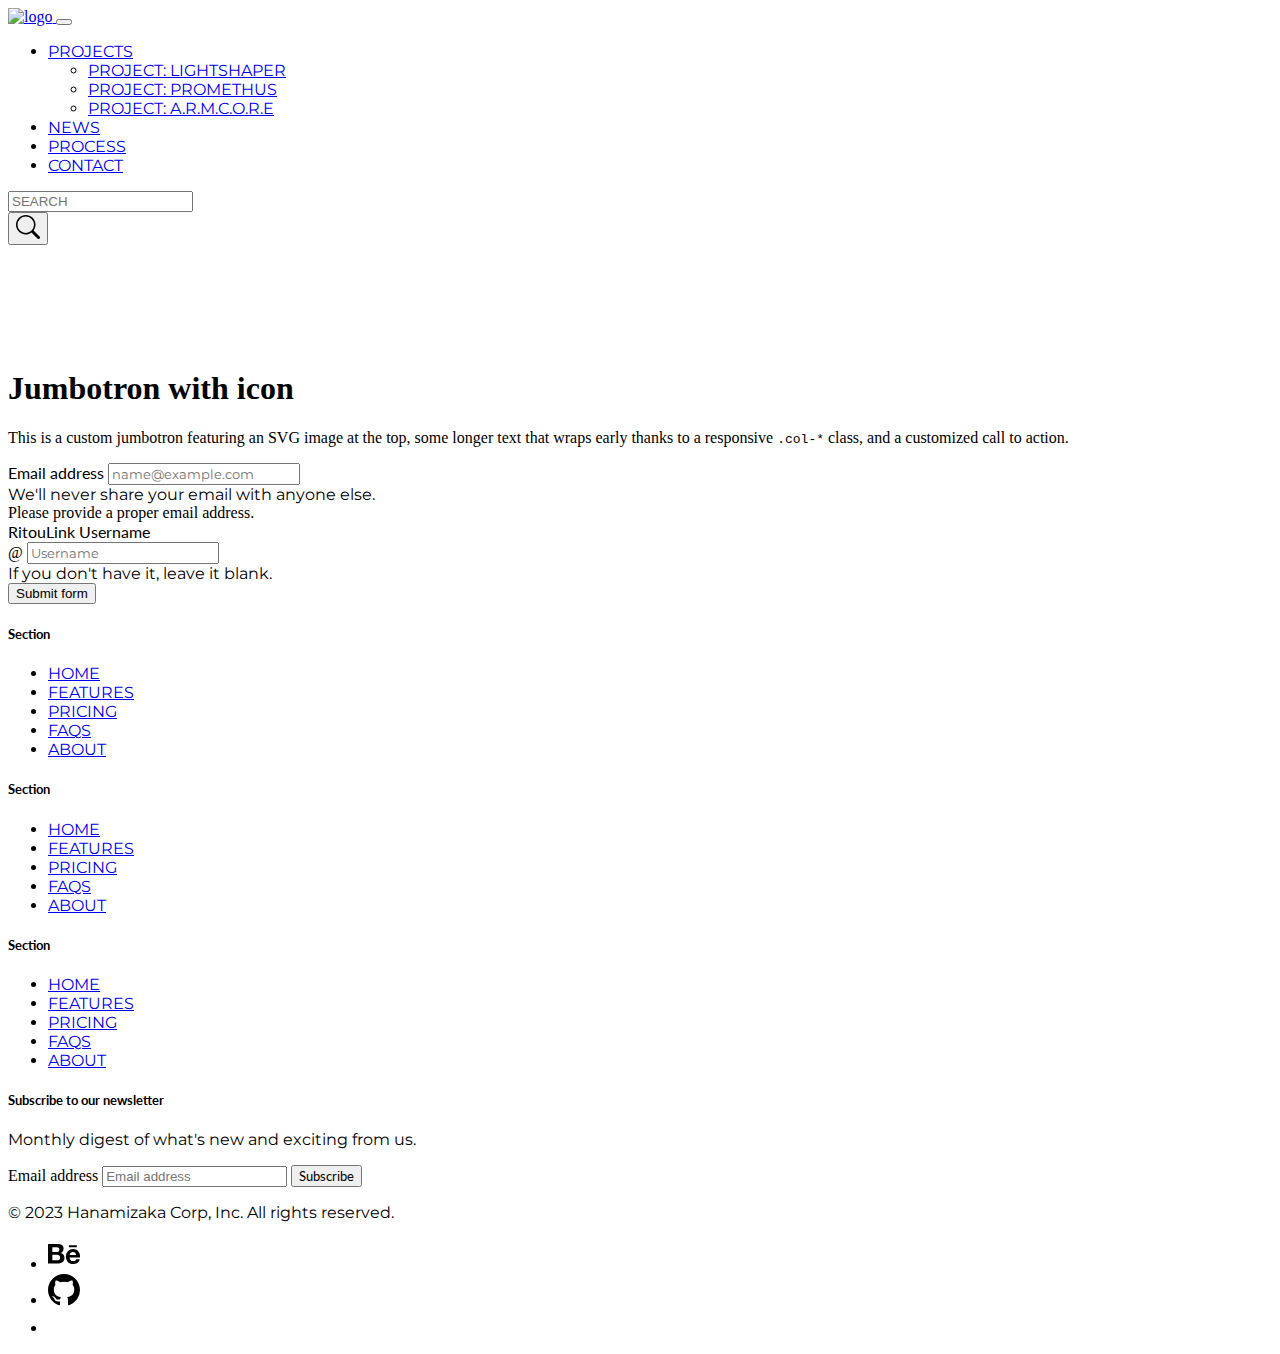
==== contact.html @ 504553b7 "51" ====
<!doctype html>
<html lang="en">
  <head>
    <meta charset="utf-8">
    <meta name="viewport" content="width=device-width, initial-scale=1">
    <title>Hanamizaka Industrial LLC.</title>
    <link rel="icon" href="favicon.ico" type="image/x-icon" />
    <link rel="stylesheet" href="css/home.css">
    <link rel="preconnect" href="https://fonts.googleapis.com">
    <link rel="preconnect" href="https://fonts.gstatic.com" crossorigin>
    <link rel="stylesheet" href="https://fonts.googleapis.com/css2?family=Material+Symbols+Outlined:opsz,wght,FILL,GRAD@20..48,100..700,0..1,-50..200" />
    <link href="https://fonts.googleapis.com/css2?family=Lato:ital,wght@0,100;0,300;0,400;0,700;0,900;1,100;1,300;1,400;1,700;1,900&family=Montserrat:ital,wght@0,100;0,200;0,300;0,400;0,500;0,600;0,700;0,800;0,900;1,100;1,200;1,300;1,400;1,500;1,600;1,700;1,800;1,900&display=swap" rel="stylesheet">
    <link href="https://cdn.jsdelivr.net/npm/bootstrap@5.3.0/dist/css/bootstrap.min.css" rel="stylesheet" integrity="sha384-9ndCyUaIbzAi2FUVXJi0CjmCapSmO7SnpJef0486qhLnuZ2cdeRhO02iuK6FUUVM" crossorigin="anonymous">
  </head>
  <body>
    <!-- Background image from https://www.pexels.com/zh-cn/photo/10685581/-->
      <nav id="topNav" class=" navbar navbar-expand-lg navbar-light d-block px-5 mt-4" aria-label="Main navigation">
        <div class="container"><!-- Title nav, changes layout when on mobile sizes-->
              <a class="navbar-brand" href="index.html">
                <img src="img/hm_icon.svg" alt="logo" height="50">
              </a>
              <button class="navbar-toggler collapsed" type="button" data-bs-toggle="collapse" data-bs-target="#navbarCollapse" aria-controls="navbarCollapse" aria-expanded="false" aria-label="Toggle navigation">
                <span class="navbar-toggler-icon"></span>
              </button>
          
              <div class="navbar-collapse offcanvas-collapse" id="navbarCollapse">
                <ul class="navbar-nav me-auto mb-lg-0">
                  <li class="nav-item dropdown">
                    <a class="nav-link fs-6 me-2 fw-medium link-dark link-opacity-50-hover dropdown-toggle" href="#" role="button" data-bs-toggle="dropdown" aria-expanded="false">
                      Projects
                    </a>
                    <ul class="dropdown-menu"> <!--Project list, however I guess only 1 while be working-->
                      <li><a class="dropdown-item link-dark link-opacity-50-hover" href="lightshaper.html">Project: <span class="fw-bold">Lightshaper</span></a></li>
                      <li><a class="dropdown-item link-dark link-opacity-50-hover" href="#">Project: <span class="fw-bold">Promethus</span></a></li>
                      <li><a class="dropdown-item link-dark link-opacity-50-hover" href="#">Project: <span class="fw-bold">A.R.M.C.O.R.E</span></a></li>
                    </ul>
                  </li>
                  <li class="nav-item">
                    <a class="nav-link fs-6 me-2 fw-medium link-dark link-opacity-50-hover" aria-current="page" href="#">News</a>
                  </li>
                  <li class="nav-item">
                    <a class="nav-link fs-6 me-2 fw-medium link-dark link-opacity-50-hover" href="#">Process</a>
                  </li>
                  <li class="nav-item">
                    <a class="nav-link fs-6 me-2 fw-medium link-dark link-opacity-50-hover" href="#">Contact</a>
                  </li>
                </ul>
                <form class="d-flex" role="search" id="searchfield">
                  <input class="form-control shadow-none border-secondary" type="search" placeholder="SEARCH" aria-label="Search">
                </form>
                <button type="button " class="btn btn-outline-dark align-content-center justify-content-center d-none d-xl-block ms-3">
                    <svg xmlns="http://www.w3.org/2000/svg" width="24" height="24" fill="currentColor" class="bi bi-search" viewBox="0 0 16 16">
                        <path d="M11.742 10.344a6.5 6.5 0 1 0-1.397 1.398h-.001c.03.04.062.078.098.115l3.85 3.85a1 1 0 0 0 1.415-1.414l-3.85-3.85a1.007 1.007 0 0 0-.115-.1zM12 6.5a5.5 5.5 0 1 1-11 0 5.5 5.5 0 0 1 11 0z"/>
                    </svg>
                </button>
              </div>
            </div>
      </nav>
      <main>
        <div class="container mt-5">
            <div class="container">
                <div class="p-5 text-center bg-body-tertiary rounded-3">
                  <svg class="bi mt-4 mb-3" style="color: var(--bs-indigo);" width="100" height="100"><use xlink:href="#bootstrap"></use></svg>
                  <h1 class="text-body-emphasis">Jumbotron with icon</h1>
                  <p class="col-lg-8 mx-auto fs-5 text-muted">
                    This is a custom jumbotron featuring an SVG image at the top, some longer text that wraps early thanks to a responsive <code>.col-*</code> class, and a customized call to action.
                  </p>
                </div>
              </div>
            <div class="col-7 mx-auto pt-4 mt-3">
                <form class="row g-3 needs-validation" novalidate>
                    <div class="mb-3">
                        <label for="exampleInputEmail1" class="form-label about-title fw-bold fs-5">Email address</label>
                        <input type="email" class="form-control about-text" id="exampleInputEmail1" aria-describedby="emailHelp" placeholder="name@example.com" required>
                        <div id="emailHelp" class="form-text about-text">We'll never share your email with anyone else.</div>
                        <div class="invalid-feedback">
                            Please provide a proper email address.
                        </div>
                    </div>
                    <div class="mb-3">
                        <label for="exampleInputEmail1" class="form-label about-title fw-bold fs-5">RitouLink Username</label>
                        <div class="input-group">
                            <span class="input-group-text" id="basic-addon3">@</span>
                            <input type="text" class="form-control about-text" placeholder="Username" aria-label="Username" aria-describedby="basic-addon1">
                        </div>
                        
                        <div id="emailHelp" class="form-text about-text">If you don't have it, leave it blank.</div>
                    </div>
                    <div class="col-12">
                        <button class="btn btn-primary" type="submit">Submit form</button>
                      </div>
                </div>
                  </form>
            </div>

      </main>
        <div class="container border-1">
          <footer class="mt-4">
            <div class="row">
              <div class="col-6 col-md-2 mb-3">
                <h5 class="about-title fw-bold">Section</h5>
                <ul class="nav flex-column">
                  <li class="nav-item mb-2"><a href="#" class="nav-link p-0 text-body-secondary">Home</a></li>
                  <li class="nav-item mb-2"><a href="#" class="nav-link p-0 text-body-secondary">Features</a></li>
                  <li class="nav-item mb-2"><a href="#" class="nav-link p-0 text-body-secondary">Pricing</a></li>
                  <li class="nav-item mb-2"><a href="#" class="nav-link p-0 text-body-secondary">FAQs</a></li>
                  <li class="nav-item mb-2"><a href="#" class="nav-link p-0 text-body-secondary">About</a></li>
                </ul>
              </div>
        
              <div class="col-6 col-md-2 mb-3">
                <h5 class="about-title fw-bold">Section</h5>
                <ul class="nav flex-column">
                  <li class="nav-item mb-2"><a href="#" class="nav-link p-0 text-body-secondary">Home</a></li>
                  <li class="nav-item mb-2"><a href="#" class="nav-link p-0 text-body-secondary">Features</a></li>
                  <li class="nav-item mb-2"><a href="#" class="nav-link p-0 text-body-secondary">Pricing</a></li>
                  <li class="nav-item mb-2"><a href="#" class="nav-link p-0 text-body-secondary">FAQs</a></li>
                  <li class="nav-item mb-2"><a href="#" class="nav-link p-0 text-body-secondary">About</a></li>
                </ul>
              </div>
        
              <div class="col-6 col-md-2 mb-3">
                <h5 class="about-title fw-bold">Section</h5>
                <ul class="nav flex-column">
                  <li class="nav-item mb-2"><a href="#" class="nav-link p-0 text-body-secondary">Home</a></li>
                  <li class="nav-item mb-2"><a href="#" class="nav-link p-0 text-body-secondary">Features</a></li>
                  <li class="nav-item mb-2"><a href="#" class="nav-link p-0 text-body-secondary">Pricing</a></li>
                  <li class="nav-item mb-2"><a href="#" class="nav-link p-0 text-body-secondary">FAQs</a></li>
                  <li class="nav-item mb-2"><a href="#" class="nav-link p-0 text-body-secondary">About</a></li>
                </ul>
              </div>
        
              <div class="col-md-5 offset-md-1 mb-3">
                <form>
                  <h5 class="about-title fw-bold">Subscribe to our newsletter</h5>
                  <p class="about-text">Monthly digest of what's new and exciting from us.</p>
                  <div class="d-flex flex-column flex-sm-row w-100 gap-2">
                    <label for="newsletter1" class="visually-hidden">Email address</label>
                    <input id="newsletter1" type="text" class="form-control" placeholder="Email address">
                    <button class="btn btn-outline-dark about-btn" type="button">Subscribe</button>
                  </div>
                </form>
              </div>
            </div>
        
            <div class="d-flex flex-column flex-sm-row justify-content-between py-4 my-4 border-top about-text">
              <p>© 2023 Hanamizaka Corp, Inc. All rights reserved.</p>
              <ul class="list-unstyled d-flex">
                <li class="ms-3"><a class="link-body-emphasis" href="#">                    <svg xmlns="http://www.w3.org/2000/svg" width="32" height="32" fill="black" class="bi bi-behance ms-3 me-3" viewBox="0 0 16 16">
                  <path d="M4.654 3c.461 0 .887.035 1.278.14.39.07.711.216.996.391.286.176.497.426.641.747.14.32.216.711.216 1.137 0 .496-.106.922-.356 1.242-.215.32-.566.606-.997.817.606.176 1.067.496 1.348.922.281.426.461.957.461 1.563 0 .496-.105.922-.285 1.278a2.317 2.317 0 0 1-.782.887c-.32.215-.711.39-1.137.496a5.329 5.329 0 0 1-1.278.176L0 12.803V3h4.654zm-.285 3.978c.39 0 .71-.105.957-.285.246-.18.355-.497.355-.887 0-.216-.035-.426-.105-.567a.981.981 0 0 0-.32-.355 1.84 1.84 0 0 0-.461-.176c-.176-.035-.356-.035-.567-.035H2.17v2.31c0-.005 2.2-.005 2.2-.005zm.105 4.193c.215 0 .426-.035.606-.07.176-.035.356-.106.496-.216s.25-.215.356-.39c.07-.176.14-.391.14-.641 0-.496-.14-.852-.426-1.102-.285-.215-.676-.32-1.137-.32H2.17v2.734h2.305v.005zm6.858-.035c.286.285.711.426 1.278.426.39 0 .746-.106 1.032-.286.285-.215.46-.426.53-.64h1.74c-.286.851-.712 1.457-1.278 1.848-.566.355-1.243.566-2.06.566a4.135 4.135 0 0 1-1.527-.285 2.827 2.827 0 0 1-1.137-.782 2.851 2.851 0 0 1-.712-1.172c-.175-.461-.25-.957-.25-1.528 0-.531.07-1.032.25-1.493.18-.46.426-.852.747-1.207.32-.32.711-.606 1.137-.782a4.018 4.018 0 0 1 1.493-.285c.606 0 1.137.105 1.598.355.46.25.817.532 1.102.958.285.39.496.851.641 1.348.07.496.105.996.07 1.563h-5.15c0 .58.21 1.11.496 1.396zm2.24-3.732c-.25-.25-.642-.391-1.103-.391-.32 0-.566.07-.781.176-.215.105-.356.25-.496.39a.957.957 0 0 0-.25.497c-.036.175-.07.32-.07.46h3.196c-.07-.526-.25-.882-.497-1.132zm-3.127-3.728h3.978v.957h-3.978v-.957z"/>
              </svg></a></li>
                <li class="ms-3"><a class="link-body-emphasis" href="#">                    <svg xmlns="http://www.w3.org/2000/svg" width="32" height="32" fill="black" class="bi bi-github" viewBox="0 0 16 16">
                  <path d="M8 0C3.58 0 0 3.58 0 8c0 3.54 2.29 6.53 5.47 7.59.4.07.55-.17.55-.38 0-.19-.01-.82-.01-1.49-2.01.37-2.53-.49-2.69-.94-.09-.23-.48-.94-.82-1.13-.28-.15-.68-.52-.01-.53.63-.01 1.08.58 1.23.82.72 1.21 1.87.87 2.33.66.07-.52.28-.87.51-1.07-1.78-.2-3.64-.89-3.64-3.95 0-.87.31-1.59.82-2.15-.08-.2-.36-1.02.08-2.12 0 0 .67-.21 2.2.82.64-.18 1.32-.27 2-.27.68 0 1.36.09 2 .27 1.53-1.04 2.2-.82 2.2-.82.44 1.1.16 1.92.08 2.12.51.56.82 1.27.82 2.15 0 3.07-1.87 3.75-3.65 3.95.29.25.54.73.54 1.48 0 1.07-.01 1.93-.01 2.2 0 .21.15.46.55.38A8.012 8.012 0 0 0 16 8c0-4.42-3.58-8-8-8z"/>
              </svg></a></li>
                <li class="ms-3"><a class="link-body-emphasis" href="#"><svg class="bi" width="24" height="24"><use xlink:href="#facebook"></use></svg></a></li>
              </ul>
            </div>
          </footer>
        </div>
        <script>
            (() => {
  'use strict'

  // Fetch all the forms we want to apply custom Bootstrap validation styles to
  const forms = document.querySelectorAll('.needs-validation')

  // Loop over them and prevent submission
  Array.from(forms).forEach(form => {
    form.addEventListener('submit', event => {
      if (!form.checkValidity()) {
        event.preventDefault()
        event.stopPropagation()
      }

      form.classList.add('was-validated')
    }, false)
  })
})()
        </script>
        <script src="https://cdn.jsdelivr.net/npm/bootstrap@5.3.0/dist/js/bootstrap.bundle.min.js" integrity="sha384-geWF76RCwLtnZ8qwWowPQNguL3RmwHVBC9FhGdlKrxdiJJigb/j/68SIy3Te4Bkz" crossorigin="anonymous"></script>
      </main>
  </body>
</html>
---- css/home.css ----
.nav-item{
    font-family: 'Montserrat', sans-serif;
    text-transform: Uppercase;
}

#searchfield{
    font-family: 'Montserrat', sans-serif;
}
.material-symbols-outlined {
  font-variation-settings:
  'FILL' 0,
  'wght' 500,
  'GRAD' 200,
  'opsz' 48
}

#hero-title{
  font-family: 'Lato', sans-serif;
}

.home-cardtext{
  font-family: 'Lato', sans-serif;
}

#proj-title{
  font-family: 'Lato', sans-serif;
}

#hero-button{
  font-family: 'Lato', sans-serif;
}

.about-btn{
  font-family: 'Lato', sans-serif;
}

.about-title{
  font-family: 'Lato', sans-serif;
}

.about-text{
  font-family: 'Montserrat', sans-serif;
}

#hero-content{
  font-family: 'Montserrat', sans-serif;
}

.card-title{
  font-family: 'Lato', sans-serif!important;
}

.card-text{
  font-family: 'Montserrat', sans-serif;
}

.button-feature{
  font-family: 'Lato', sans-serif!important;
}

.feature-head{
  font-family: 'Lato', sans-serif!important;
}

 .card-img-overlay{
  opacity:0;
  background-color:rgba(38,38,38,0.8);
 }

 .card-img-overlay:hover{
  opacity: 1;
  transition: 0.5s;
 }

 #hero-top{
  background-image: url('../img/bg.jpg');
  background-size: cover;
  background-repeat: no-repeat;
  
 }
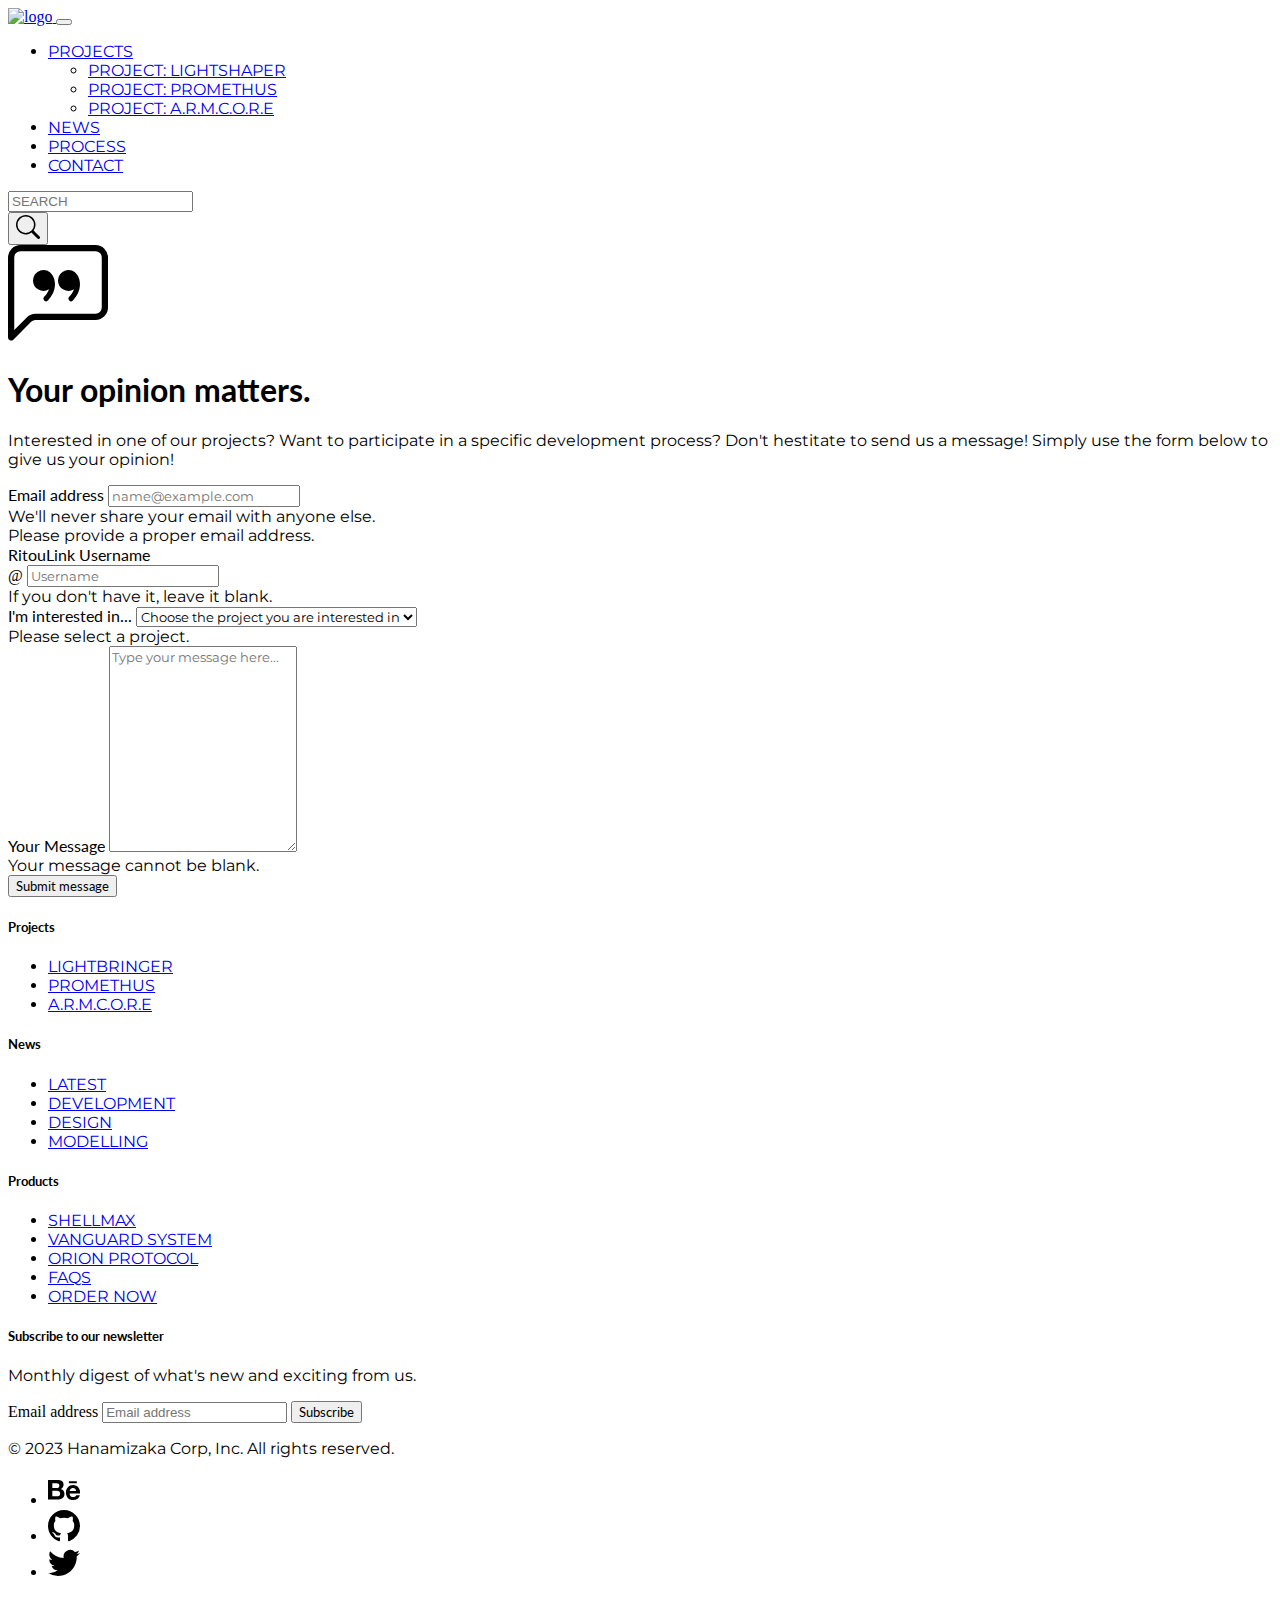
==== commit 33896ff3: "3425" ====
--- a/contact.html
+++ b/contact.html
@@ -36,13 +36,13 @@
                     </ul>
                   </li>
                   <li class="nav-item">
-                    <a class="nav-link fs-6 me-2 fw-medium link-dark link-opacity-50-hover" aria-current="page" href="#">News</a>
+                    <a class="nav-link fs-6 me-2 fw-medium link-dark link-opacity-50-hover" href="news.html">News</a>
                   </li>
                   <li class="nav-item">
                     <a class="nav-link fs-6 me-2 fw-medium link-dark link-opacity-50-hover" href="#">Process</a>
                   </li>
                   <li class="nav-item">
-                    <a class="nav-link fs-6 me-2 fw-medium link-dark link-opacity-50-hover" href="#">Contact</a>
+                    <a class="nav-link fs-6 me-2 fw-medium link-dark link-opacity-50-hover" aria-current="page" href="contact.html">Contact</a>
                   </li>
                 </ul>
                 <form class="d-flex" role="search" id="searchfield">
@@ -56,107 +56,130 @@
               </div>
             </div>
       </nav>
-      <main>
-        <div class="container mt-5">
+      <main class="">
+        <div class="container mt-3">
             <div class="container">
-                <div class="p-5 text-center bg-body-tertiary rounded-3">
-                  <svg class="bi mt-4 mb-3" style="color: var(--bs-indigo);" width="100" height="100"><use xlink:href="#bootstrap"></use></svg>
-                  <h1 class="text-body-emphasis">Jumbotron with icon</h1>
-                  <p class="col-lg-8 mx-auto fs-5 text-muted">
-                    This is a custom jumbotron featuring an SVG image at the top, some longer text that wraps early thanks to a responsive <code>.col-*</code> class, and a customized call to action.
+                <div class="p-5 text-center rounded-3">
+                  <svg xmlns="http://www.w3.org/2000/svg" width="100" height="100" fill="currentColor" class="bi bi-chat-left-quote my-3" viewBox="0 0 16 16">
+                    <path d="M14 1a1 1 0 0 1 1 1v8a1 1 0 0 1-1 1H4.414A2 2 0 0 0 3 11.586l-2 2V2a1 1 0 0 1 1-1h12zM2 0a2 2 0 0 0-2 2v12.793a.5.5 0 0 0 .854.353l2.853-2.853A1 1 0 0 1 4.414 12H14a2 2 0 0 0 2-2V2a2 2 0 0 0-2-2H2z"/>
+                    <path d="M7.066 4.76A1.665 1.665 0 0 0 4 5.668a1.667 1.667 0 0 0 2.561 1.406c-.131.389-.375.804-.777 1.22a.417.417 0 1 0 .6.58c1.486-1.54 1.293-3.214.682-4.112zm4 0A1.665 1.665 0 0 0 8 5.668a1.667 1.667 0 0 0 2.561 1.406c-.131.389-.375.804-.777 1.22a.417.417 0 1 0 .6.58c1.486-1.54 1.293-3.214.682-4.112z"/>
+                  </svg>
+                  <h1 class="text-body-emphasis about-title fw-bold">Your opinion matters.</h1>
+                  <p class="col-lg-8 mx-auto fs-5 text-muted about-text">
+                    Interested in one of our projects? Want to participate in a specific development process? Don't hestitate to send us a message! Simply use the form below to give us your opinion!
                   </p>
                 </div>
               </div>
-            <div class="col-7 mx-auto pt-4 mt-3">
+            <div class="col-lg-7 col-md-9 mx-auto pt-4">
                 <form class="row g-3 needs-validation" novalidate>
                     <div class="mb-3">
                         <label for="exampleInputEmail1" class="form-label about-title fw-bold fs-5">Email address</label>
                         <input type="email" class="form-control about-text" id="exampleInputEmail1" aria-describedby="emailHelp" placeholder="name@example.com" required>
                         <div id="emailHelp" class="form-text about-text">We'll never share your email with anyone else.</div>
-                        <div class="invalid-feedback">
+                        <div class="invalid-feedback about-text">
                             Please provide a proper email address.
                         </div>
                     </div>
                     <div class="mb-3">
-                        <label for="exampleInputEmail1" class="form-label about-title fw-bold fs-5">RitouLink Username</label>
+                        <label for="inputUsername" class="form-label about-title fw-bold fs-5">RitouLink Username</label>
                         <div class="input-group">
                             <span class="input-group-text" id="basic-addon3">@</span>
-                            <input type="text" class="form-control about-text" placeholder="Username" aria-label="Username" aria-describedby="basic-addon1">
+                            <input id="inputUsername" type="text" class="form-control about-text" placeholder="Username" aria-label="Username" aria-describedby="basic-addon1">
                         </div>
-                        
                         <div id="emailHelp" class="form-text about-text">If you don't have it, leave it blank.</div>
                     </div>
+                    <div class="mb-3">
+                      <label for="selectFocus" class="form-label about-title fw-bold fs-5">I'm interested in...</label>
+                      <select class="form-select about-text" aria-label="Select the project you are interested in" id="selectFocus" required>
+                        <option selected disabled value="">Choose the project you are interested in</option>
+                        <option value="1">Project:Lightshaper</option>
+                        <option value="2">Project:Promethus</option>
+                        <option value="3">Project:A.R.M.C.O.R.E</option>
+                      </select>
+                      <div class="invalid-feedback about-text">
+                        Please select a project.
+                      </div>
+                    </div>
+                    <div class="mb-3">
+                      <label for="validationTextarea" class=" about-title fw-bold fs-5 form-label">Your Message</label>
+                      <textarea class="form-control about-text" style="height:200px" id="validationTextarea" placeholder="Type your message here..." required></textarea>
+                      <div class="invalid-feedback about-text">
+                        Your message cannot be blank.
+                      </div>
+                    </div>
                     <div class="col-12">
-                        <button class="btn btn-primary" type="submit">Submit form</button>
-                      </div>
+                        <button type="submit" class="btn btn-outline-dark about-btn fw-bold">
+                          Submit message
+                        </button>
+                    </div>
+                </form>
+            </div>
+
+      </main>
+      <div class="container border-1">
+        <footer class="py-5">
+          <div class="row">
+            <div class="col-6 col-lg-2 mb-3">
+              <h5 class="about-title fw-bold">Projects</h5>
+              <ul class="nav flex-column">
+                <li class="nav-item mb-2"><a href="#" class="nav-link p-0 text-body-secondary">Lightbringer</a></li>
+                <li class="nav-item mb-2"><a href="#" class="nav-link p-0 text-body-secondary">Promethus</a></li>
+                <li class="nav-item mb-2"><a href="#" class="nav-link p-0 text-body-secondary">A.R.M.C.O.R.E</a></li>
+              </ul>
+            </div>
+      
+            <div class="col-6 col-lg-2 mb-3">
+              <h5 class="about-title fw-bold">News</h5>
+              <ul class="nav flex-column">
+                <li class="nav-item mb-2"><a href="#" class="nav-link p-0 text-body-secondary">Latest</a></li>
+                <li class="nav-item mb-2"><a href="#" class="nav-link p-0 text-body-secondary">Development</a></li>
+                <li class="nav-item mb-2"><a href="#" class="nav-link p-0 text-body-secondary">Design</a></li>
+                <li class="nav-item mb-2"><a href="#" class="nav-link p-0 text-body-secondary">Modelling</a></li>
+              </ul>
+            </div>
+      
+            <div class="col-6 col-lg-2 mb-3">
+              <h5 class="about-title fw-bold">Products</h5>
+              <ul class="nav flex-column">
+                <li class="nav-item mb-2"><a href="#" class="nav-link p-0 text-body-secondary">ShellMax</a></li>
+                <li class="nav-item mb-2"><a href="#" class="nav-link p-0 text-body-secondary">VANGUARD system</a></li>
+                <li class="nav-item mb-2"><a href="#" class="nav-link p-0 text-body-secondary">Orion Protocol</a></li>
+                <li class="nav-item mb-2"><a href="#" class="nav-link p-0 text-body-secondary">FAQs</a></li>
+                <li class="nav-item mb-2"><a href="#" class="nav-link p-0 text-body-secondary">Order now</a></li>
+              </ul>
+            </div>
+      
+            <div class="col-lg-5 offset-lg-1 mb-3">
+              <form class="needs-validation" novalidate>
+                <h5 class="about-title fw-bold">Subscribe to our newsletter</h5>
+                <p class="about-text">Monthly digest of what's new and exciting from us.</p>
+                <div class="d-flex flex-column flex-sm-row w-100 gap-2">
+                  <label for="newsletter1" class="visually-hidden">Email address</label>
+                  <input id="newsletter1" type="text" class="form-control" placeholder="Email address" required>
+                  <button class="btn btn-outline-dark about-btn" type="submit">Subscribe</button>
                 </div>
-                  </form>
-            </div>
-
-      </main>
-        <div class="container border-1">
-          <footer class="mt-4">
-            <div class="row">
-              <div class="col-6 col-md-2 mb-3">
-                <h5 class="about-title fw-bold">Section</h5>
-                <ul class="nav flex-column">
-                  <li class="nav-item mb-2"><a href="#" class="nav-link p-0 text-body-secondary">Home</a></li>
-                  <li class="nav-item mb-2"><a href="#" class="nav-link p-0 text-body-secondary">Features</a></li>
-                  <li class="nav-item mb-2"><a href="#" class="nav-link p-0 text-body-secondary">Pricing</a></li>
-                  <li class="nav-item mb-2"><a href="#" class="nav-link p-0 text-body-secondary">FAQs</a></li>
-                  <li class="nav-item mb-2"><a href="#" class="nav-link p-0 text-body-secondary">About</a></li>
-                </ul>
-              </div>
-        
-              <div class="col-6 col-md-2 mb-3">
-                <h5 class="about-title fw-bold">Section</h5>
-                <ul class="nav flex-column">
-                  <li class="nav-item mb-2"><a href="#" class="nav-link p-0 text-body-secondary">Home</a></li>
-                  <li class="nav-item mb-2"><a href="#" class="nav-link p-0 text-body-secondary">Features</a></li>
-                  <li class="nav-item mb-2"><a href="#" class="nav-link p-0 text-body-secondary">Pricing</a></li>
-                  <li class="nav-item mb-2"><a href="#" class="nav-link p-0 text-body-secondary">FAQs</a></li>
-                  <li class="nav-item mb-2"><a href="#" class="nav-link p-0 text-body-secondary">About</a></li>
-                </ul>
-              </div>
-        
-              <div class="col-6 col-md-2 mb-3">
-                <h5 class="about-title fw-bold">Section</h5>
-                <ul class="nav flex-column">
-                  <li class="nav-item mb-2"><a href="#" class="nav-link p-0 text-body-secondary">Home</a></li>
-                  <li class="nav-item mb-2"><a href="#" class="nav-link p-0 text-body-secondary">Features</a></li>
-                  <li class="nav-item mb-2"><a href="#" class="nav-link p-0 text-body-secondary">Pricing</a></li>
-                  <li class="nav-item mb-2"><a href="#" class="nav-link p-0 text-body-secondary">FAQs</a></li>
-                  <li class="nav-item mb-2"><a href="#" class="nav-link p-0 text-body-secondary">About</a></li>
-                </ul>
-              </div>
-        
-              <div class="col-md-5 offset-md-1 mb-3">
-                <form>
-                  <h5 class="about-title fw-bold">Subscribe to our newsletter</h5>
-                  <p class="about-text">Monthly digest of what's new and exciting from us.</p>
-                  <div class="d-flex flex-column flex-sm-row w-100 gap-2">
-                    <label for="newsletter1" class="visually-hidden">Email address</label>
-                    <input id="newsletter1" type="text" class="form-control" placeholder="Email address">
-                    <button class="btn btn-outline-dark about-btn" type="button">Subscribe</button>
-                  </div>
-                </form>
-              </div>
-            </div>
-        
-            <div class="d-flex flex-column flex-sm-row justify-content-between py-4 my-4 border-top about-text">
-              <p>© 2023 Hanamizaka Corp, Inc. All rights reserved.</p>
-              <ul class="list-unstyled d-flex">
-                <li class="ms-3"><a class="link-body-emphasis" href="#">                    <svg xmlns="http://www.w3.org/2000/svg" width="32" height="32" fill="black" class="bi bi-behance ms-3 me-3" viewBox="0 0 16 16">
-                  <path d="M4.654 3c.461 0 .887.035 1.278.14.39.07.711.216.996.391.286.176.497.426.641.747.14.32.216.711.216 1.137 0 .496-.106.922-.356 1.242-.215.32-.566.606-.997.817.606.176 1.067.496 1.348.922.281.426.461.957.461 1.563 0 .496-.105.922-.285 1.278a2.317 2.317 0 0 1-.782.887c-.32.215-.711.39-1.137.496a5.329 5.329 0 0 1-1.278.176L0 12.803V3h4.654zm-.285 3.978c.39 0 .71-.105.957-.285.246-.18.355-.497.355-.887 0-.216-.035-.426-.105-.567a.981.981 0 0 0-.32-.355 1.84 1.84 0 0 0-.461-.176c-.176-.035-.356-.035-.567-.035H2.17v2.31c0-.005 2.2-.005 2.2-.005zm.105 4.193c.215 0 .426-.035.606-.07.176-.035.356-.106.496-.216s.25-.215.356-.39c.07-.176.14-.391.14-.641 0-.496-.14-.852-.426-1.102-.285-.215-.676-.32-1.137-.32H2.17v2.734h2.305v.005zm6.858-.035c.286.285.711.426 1.278.426.39 0 .746-.106 1.032-.286.285-.215.46-.426.53-.64h1.74c-.286.851-.712 1.457-1.278 1.848-.566.355-1.243.566-2.06.566a4.135 4.135 0 0 1-1.527-.285 2.827 2.827 0 0 1-1.137-.782 2.851 2.851 0 0 1-.712-1.172c-.175-.461-.25-.957-.25-1.528 0-.531.07-1.032.25-1.493.18-.46.426-.852.747-1.207.32-.32.711-.606 1.137-.782a4.018 4.018 0 0 1 1.493-.285c.606 0 1.137.105 1.598.355.46.25.817.532 1.102.958.285.39.496.851.641 1.348.07.496.105.996.07 1.563h-5.15c0 .58.21 1.11.496 1.396zm2.24-3.732c-.25-.25-.642-.391-1.103-.391-.32 0-.566.07-.781.176-.215.105-.356.25-.496.39a.957.957 0 0 0-.25.497c-.036.175-.07.32-.07.46h3.196c-.07-.526-.25-.882-.497-1.132zm-3.127-3.728h3.978v.957h-3.978v-.957z"/>
-              </svg></a></li>
-                <li class="ms-3"><a class="link-body-emphasis" href="#">                    <svg xmlns="http://www.w3.org/2000/svg" width="32" height="32" fill="black" class="bi bi-github" viewBox="0 0 16 16">
-                  <path d="M8 0C3.58 0 0 3.58 0 8c0 3.54 2.29 6.53 5.47 7.59.4.07.55-.17.55-.38 0-.19-.01-.82-.01-1.49-2.01.37-2.53-.49-2.69-.94-.09-.23-.48-.94-.82-1.13-.28-.15-.68-.52-.01-.53.63-.01 1.08.58 1.23.82.72 1.21 1.87.87 2.33.66.07-.52.28-.87.51-1.07-1.78-.2-3.64-.89-3.64-3.95 0-.87.31-1.59.82-2.15-.08-.2-.36-1.02.08-2.12 0 0 .67-.21 2.2.82.64-.18 1.32-.27 2-.27.68 0 1.36.09 2 .27 1.53-1.04 2.2-.82 2.2-.82.44 1.1.16 1.92.08 2.12.51.56.82 1.27.82 2.15 0 3.07-1.87 3.75-3.65 3.95.29.25.54.73.54 1.48 0 1.07-.01 1.93-.01 2.2 0 .21.15.46.55.38A8.012 8.012 0 0 0 16 8c0-4.42-3.58-8-8-8z"/>
-              </svg></a></li>
-                <li class="ms-3"><a class="link-body-emphasis" href="#"><svg class="bi" width="24" height="24"><use xlink:href="#facebook"></use></svg></a></li>
-              </ul>
-            </div>
-          </footer>
-        </div>
+              </form>
+            </div>
+          </div>
+      
+          <div class="d-flex flex-column flex-sm-row justify-content-between py-4 my-4 border-top about-text">
+            <p>© 2023 Hanamizaka Corp, Inc. All rights reserved.</p>
+            <ul class="list-unstyled d-flex">
+              <li class="ms-3"><a class="link-body-emphasis" href="#">                    <svg xmlns="http://www.w3.org/2000/svg" width="32" height="32" fill="black" class="bi bi-behance ms-3 me-3" viewBox="0 0 16 16">
+                <path d="M4.654 3c.461 0 .887.035 1.278.14.39.07.711.216.996.391.286.176.497.426.641.747.14.32.216.711.216 1.137 0 .496-.106.922-.356 1.242-.215.32-.566.606-.997.817.606.176 1.067.496 1.348.922.281.426.461.957.461 1.563 0 .496-.105.922-.285 1.278a2.317 2.317 0 0 1-.782.887c-.32.215-.711.39-1.137.496a5.329 5.329 0 0 1-1.278.176L0 12.803V3h4.654zm-.285 3.978c.39 0 .71-.105.957-.285.246-.18.355-.497.355-.887 0-.216-.035-.426-.105-.567a.981.981 0 0 0-.32-.355 1.84 1.84 0 0 0-.461-.176c-.176-.035-.356-.035-.567-.035H2.17v2.31c0-.005 2.2-.005 2.2-.005zm.105 4.193c.215 0 .426-.035.606-.07.176-.035.356-.106.496-.216s.25-.215.356-.39c.07-.176.14-.391.14-.641 0-.496-.14-.852-.426-1.102-.285-.215-.676-.32-1.137-.32H2.17v2.734h2.305v.005zm6.858-.035c.286.285.711.426 1.278.426.39 0 .746-.106 1.032-.286.285-.215.46-.426.53-.64h1.74c-.286.851-.712 1.457-1.278 1.848-.566.355-1.243.566-2.06.566a4.135 4.135 0 0 1-1.527-.285 2.827 2.827 0 0 1-1.137-.782 2.851 2.851 0 0 1-.712-1.172c-.175-.461-.25-.957-.25-1.528 0-.531.07-1.032.25-1.493.18-.46.426-.852.747-1.207.32-.32.711-.606 1.137-.782a4.018 4.018 0 0 1 1.493-.285c.606 0 1.137.105 1.598.355.46.25.817.532 1.102.958.285.39.496.851.641 1.348.07.496.105.996.07 1.563h-5.15c0 .58.21 1.11.496 1.396zm2.24-3.732c-.25-.25-.642-.391-1.103-.391-.32 0-.566.07-.781.176-.215.105-.356.25-.496.39a.957.957 0 0 0-.25.497c-.036.175-.07.32-.07.46h3.196c-.07-.526-.25-.882-.497-1.132zm-3.127-3.728h3.978v.957h-3.978v-.957z"/>
+            </svg></a></li>
+              <li class="ms-3"><a class="link-body-emphasis" href="#">                    <svg xmlns="http://www.w3.org/2000/svg" width="32" height="32" fill="black" class="bi bi-github" viewBox="0 0 16 16">
+                <path d="M8 0C3.58 0 0 3.58 0 8c0 3.54 2.29 6.53 5.47 7.59.4.07.55-.17.55-.38 0-.19-.01-.82-.01-1.49-2.01.37-2.53-.49-2.69-.94-.09-.23-.48-.94-.82-1.13-.28-.15-.68-.52-.01-.53.63-.01 1.08.58 1.23.82.72 1.21 1.87.87 2.33.66.07-.52.28-.87.51-1.07-1.78-.2-3.64-.89-3.64-3.95 0-.87.31-1.59.82-2.15-.08-.2-.36-1.02.08-2.12 0 0 .67-.21 2.2.82.64-.18 1.32-.27 2-.27.68 0 1.36.09 2 .27 1.53-1.04 2.2-.82 2.2-.82.44 1.1.16 1.92.08 2.12.51.56.82 1.27.82 2.15 0 3.07-1.87 3.75-3.65 3.95.29.25.54.73.54 1.48 0 1.07-.01 1.93-.01 2.2 0 .21.15.46.55.38A8.012 8.012 0 0 0 16 8c0-4.42-3.58-8-8-8z"/>
+            </svg></a></li>
+              <li class="ms-3"><a class="link-body-emphasis" href="#">
+                <svg xmlns="http://www.w3.org/2000/svg" width="32" height="32" fill="black" class="bi bi-twitter ms-3" viewBox="0 0 16 16">
+                  <path d="M5.026 15c6.038 0 9.341-5.003 9.341-9.334 0-.14 0-.282-.006-.422A6.685 6.685 0 0 0 16 3.542a6.658 6.658 0 0 1-1.889.518 3.301 3.301 0 0 0 1.447-1.817 6.533 6.533 0 0 1-2.087.793A3.286 3.286 0 0 0 7.875 6.03a9.325 9.325 0 0 1-6.767-3.429 3.289 3.289 0 0 0 1.018 4.382A3.323 3.323 0 0 1 .64 6.575v.045a3.288 3.288 0 0 0 2.632 3.218 3.203 3.203 0 0 1-.865.115 3.23 3.23 0 0 1-.614-.057 3.283 3.283 0 0 0 3.067 2.277A6.588 6.588 0 0 1 .78 13.58a6.32 6.32 0 0 1-.78-.045A9.344 9.344 0 0 0 5.026 15z"/>
+                </svg>
+              </a></li>
+            </ul>
+          </div>
+        </footer>
+      </div>
         <script>
             (() => {
   'use strict'
--- a/css/home.css
+++ b/css/home.css
@@ -78,3 +78,10 @@
   background-repeat: no-repeat;
   
  }
+
+ #newsTop{
+  background-image: url('../img/bg.jpg');
+  background-size: cover;
+  background-repeat: no-repeat;
+  background-blend-mode:soft-light;
+ }
